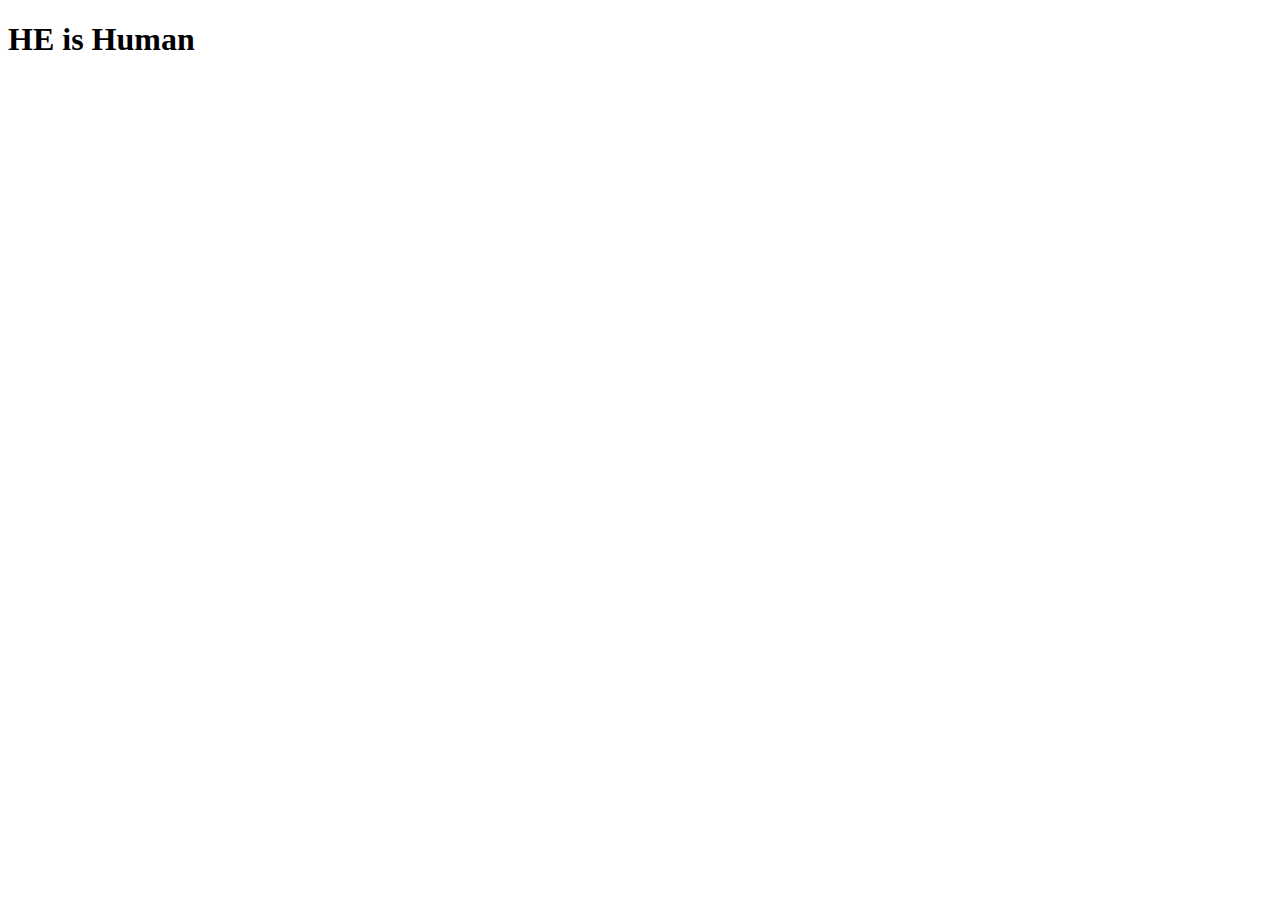
==== index.html @ 705f915c "add scopping" ====
<!DOCTYPE html>
<html lang="en">
<head>
    <meta charset="UTF-8">
    <meta name="viewport" content="width=device-width, initial-scale=1.0">
    <title>Document</title>
    <h1>HE is Human</h1>
</head>
<body>
    <script src="./index.js">
    


    </script>
    
</body>
</html>
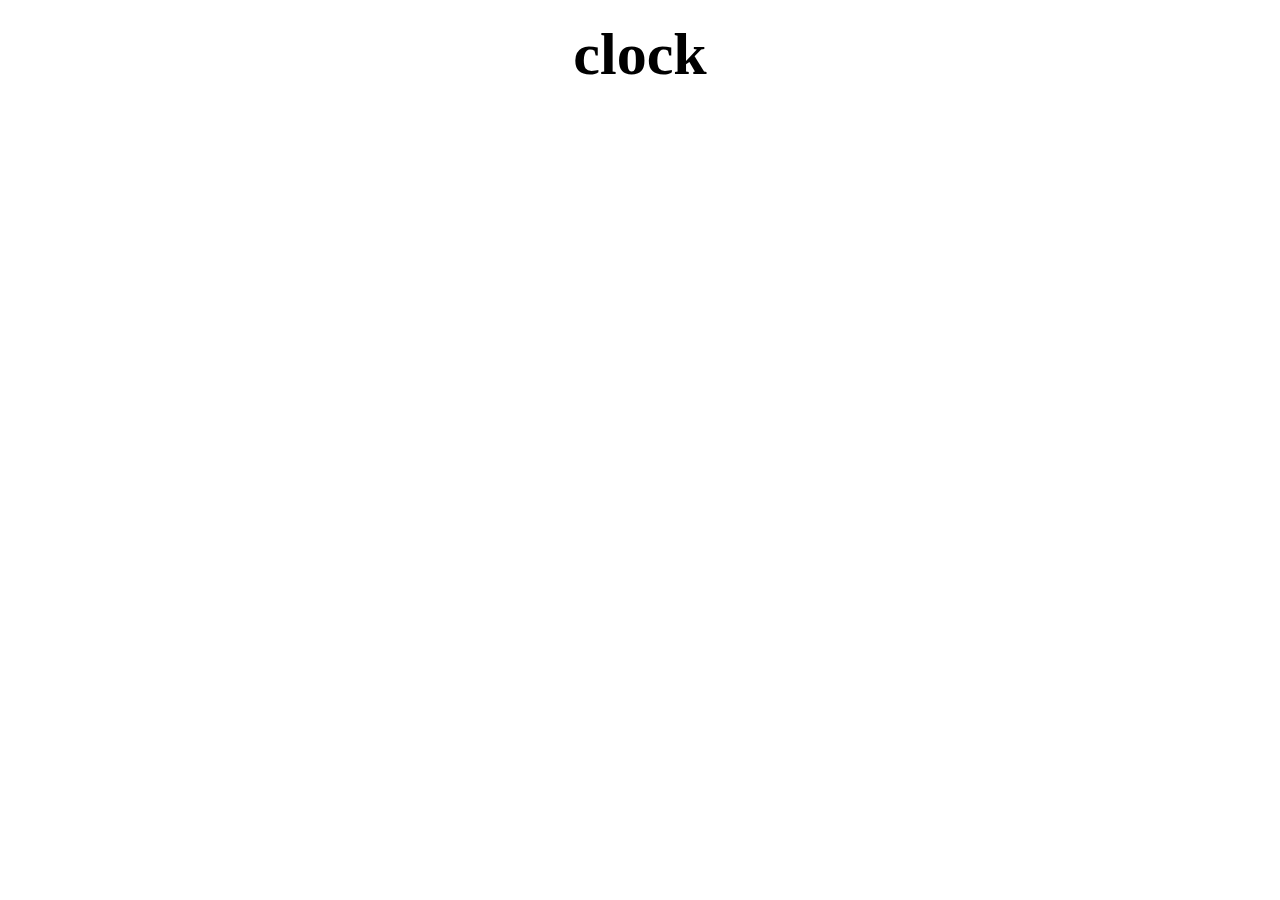
==== commit 7d1c4a9f: "add scooping" ====
--- a/index.html
+++ b/index.html
@@ -4,9 +4,18 @@
     <meta charset="UTF-8">
     <meta name="viewport" content="width=device-width, initial-scale=1.0">
     <title>Document</title>
-    <h1>HE is Human</h1>
+    <link rel="stylesheet" type="text/css" href="index.css">
 </head>
 <body>
+    <!-- <h1 id = "heading">heading</h1> -->
+  <!-- <h1>hello WORLD</h1>
+  <input id="myinput" type="text"  placeholder="Enter value"/>
+  <button id ="addbtn">ADD</button>
+  <button id="removeBtn">Remove</button> -->
+  <h1 class ="clock">clock</h1>
+
+
+
     <script src="./index.js">
     
 
--- a/index.css
+++ b/index.css
@@ -0,0 +1,5 @@
+.clock{
+    font-size: 60px;
+    text-align: center;
+    margin-top: 20px;
+}